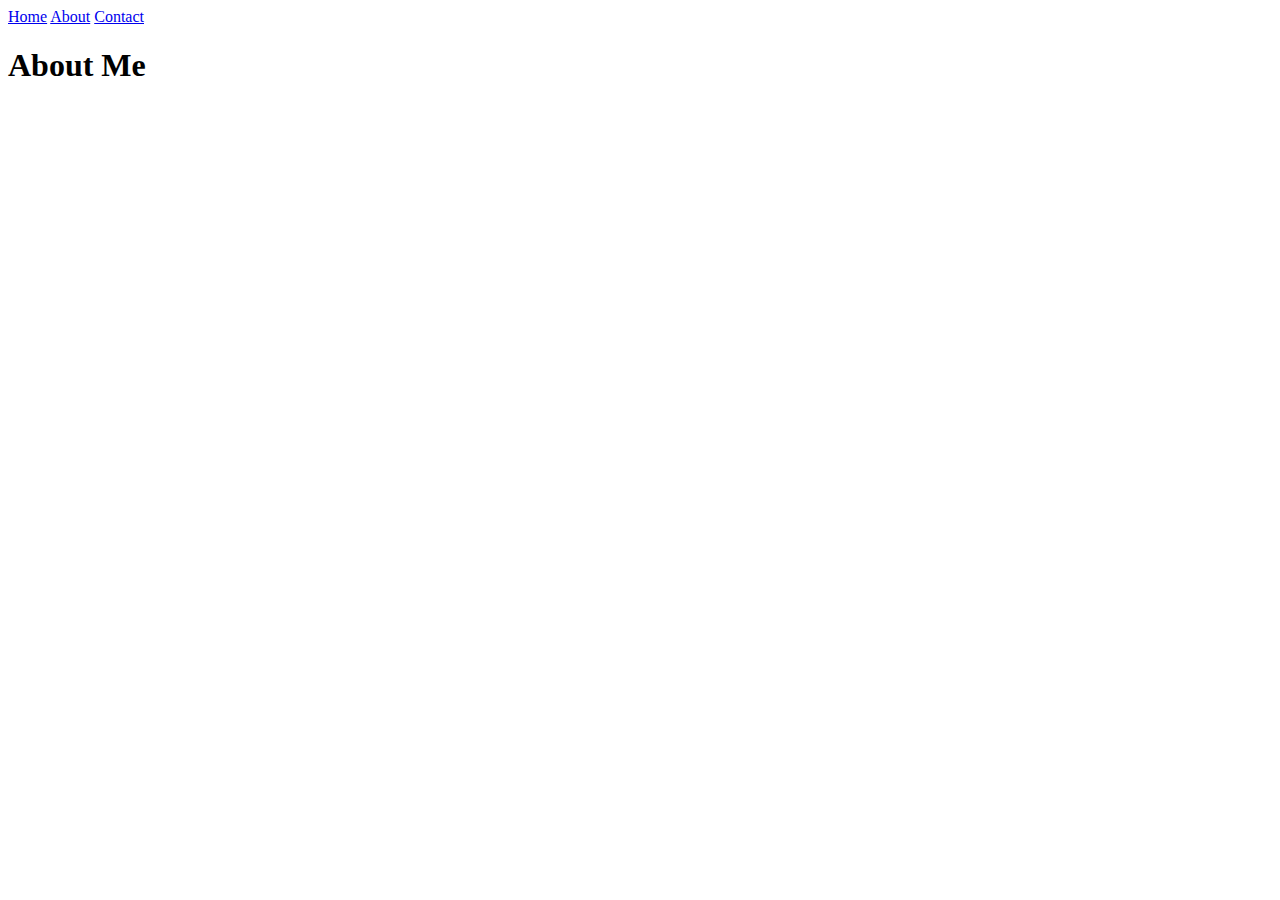
==== agere/about.html @ 91408b91 "first commit" ====
<!DOCTYPE html>
<html>
	<head>
		<title>About the Owner</title>
		<link rel="stylesheet" href="static/css/styles.css">
	</head>
	<body>
		<div id="navbar">
			<a href="index.html">Home</a>
			<a class="active" href="about.html">About</a>
			<a href="contact.html">Contact</a>
		</div>
		<div id="content">
			<h1>About Me</h1>
		</div>
	</body>
</html>
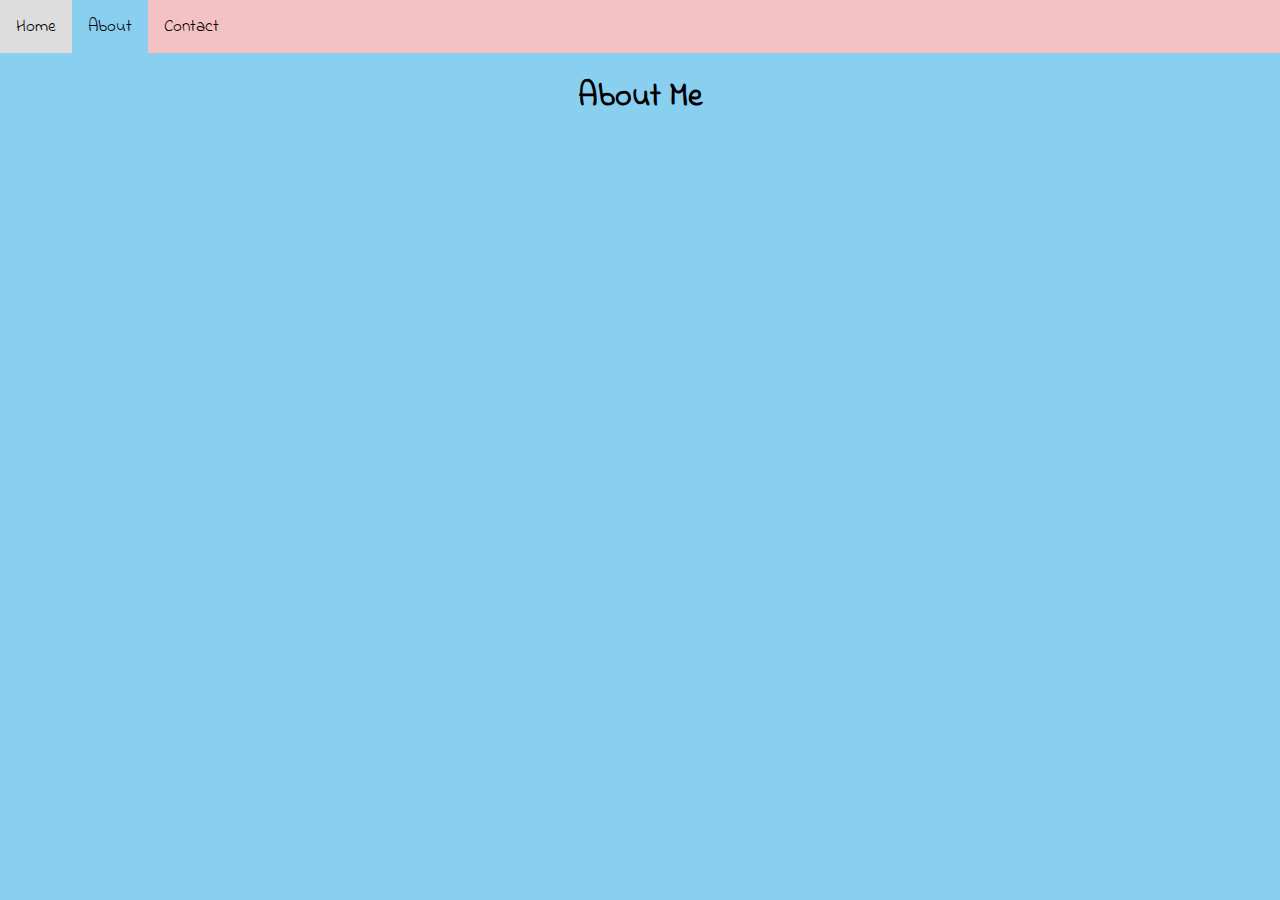
==== commit 7b3ef191: "cmd" ====
--- a/agere/about.html
+++ b/agere/about.html
@@ -2,13 +2,13 @@
 <html>
 	<head>
 		<title>About the Owner</title>
-		<link rel="stylesheet" href="static/css/styles.css">
+		<link rel="stylesheet" href="../static/css/styles.css">
 	</head>
 	<body>
 		<div id="navbar">
-			<a href="index.html">Home</a>
-			<a class="active" href="about.html">About</a>
-			<a href="contact.html">Contact</a>
+			<a href="../index.html">Home</a>
+			<a class="active" href="../about.html">About</a>
+			<a href="../contact.html">Contact</a>
 		</div>
 		<div id="content">
 			<h1>About Me</h1>
--- a/static/css/styles.css
+++ b/static/css/styles.css
@@ -0,0 +1,45 @@
+@import url('https://fonts.googleapis.com/css2?family=Indie+Flower&display=swap');
+
+body {
+	margin: 0;
+	padding: 0;
+	background: #89cff0;
+	font-family: 'Indie Flower', cursive;
+}
+
+#navbar {
+	background: #f4c2c2;
+	overflow: hidden;
+}
+
+a {
+	float: left;
+	color: black;
+	text-align: center;
+	text-decoration: none;
+	font-size: 17px;
+}
+
+#navbar a {
+	padding: 14px 16px;
+}
+
+#navbar a:hover {
+	background-color: #ddd;
+	color: black;
+}
+
+#navbar a.active {
+	background-color: #89cff0;
+}
+
+#content {
+	margin: 8px;
+}
+h1 {
+	text-align: center;
+}
+
+hr {
+	border: 1px solid #f4c2c2;
+}